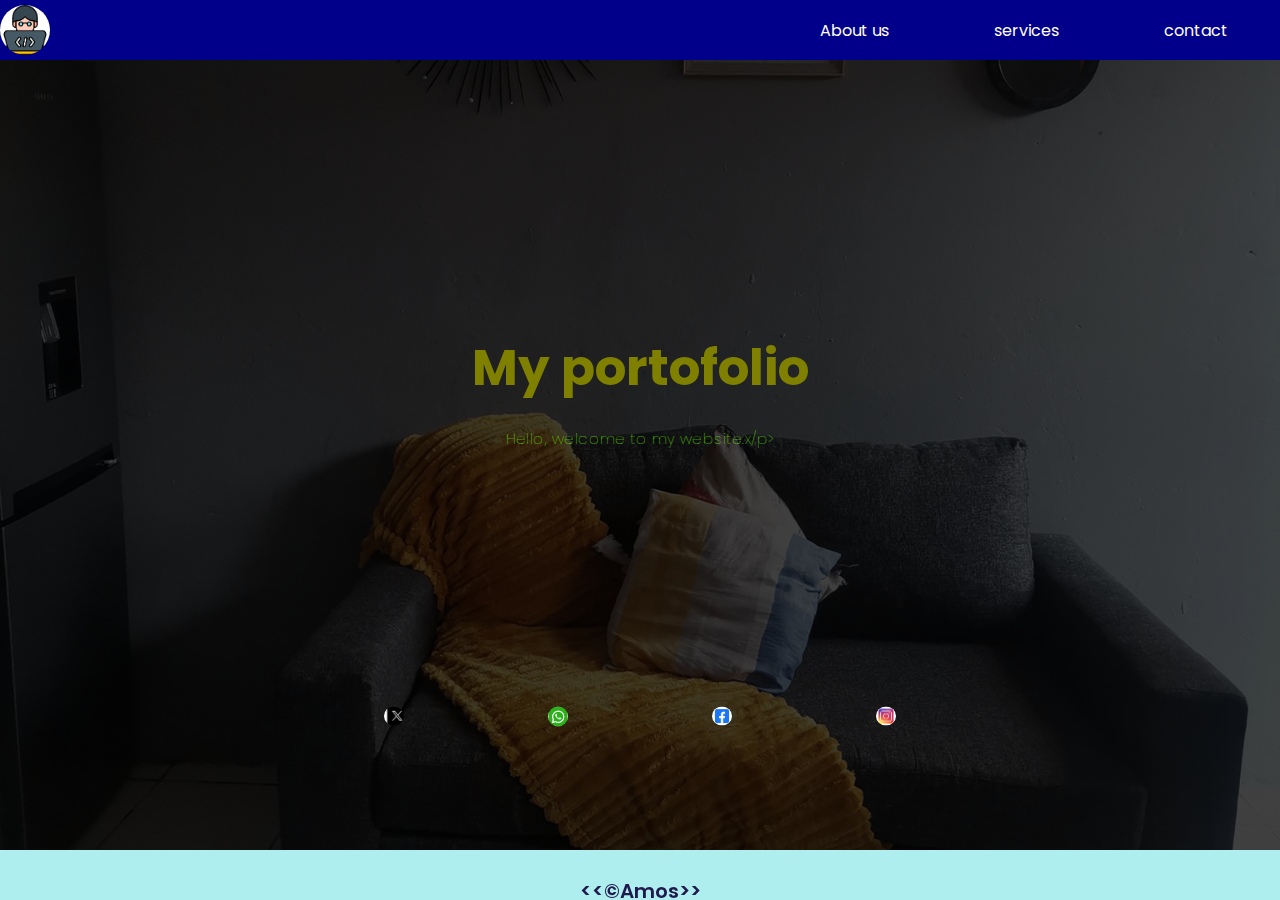
==== index.html @ 2a08d1e5 "Rename home.html to index.html" ====
<!DOCTYPE html>
<html lang="en">
<head>
  <meta charset="UTF-8">
  <meta name="viewport" content="width=device-width, initial-scale=1.0">
  <title>home page</title>
  <link href="https://fonts.googleapis.com/css2?family=Poppins:wght@200;400;500&display=swap" rel="stylesheet">
  <link rel="stylesheet" href="style.css">
</head>
<body>
  <div class="home-nav-section">
    <img class="home-logo" src="Images/developer.png" alt="">
   <div class="content-section">
    <ul>
      
      <li><a href="about.html">About us</a></li>
      <li><a href="services.html">services</a></li>
      <li><a href="contact.html">contact</a></li>
      
    </ul>
   </div> 
   
  </div>
  <div class="home-wrapper">
    <div class="home-container">
        <h1>My portofolio</h1>
        <p>Hello, welcome to my website.x/p>
    </div>
    <div class="social-media">
      <div>
        <a href="#"><img src="Images/x.jpeg" alt=""></a>
      </div>
      <div>
        <a href="#"><img src="Images/wtsapp.png" alt=""></a>
      </div>
      <div>
        <a href="https://www.facebook.com/amos.mutukuh/"><img src="Images/fb.png" alt=""></a>
      </div>
      <div>
        <a href="https://www.instagram.com/mutuku_jnr_1/"><img src="Images/insta.jpeg" alt=""></a>
      </div>
    </div>
  </div>
  <div class="footer">
    <div><h3>&lt;&lt;&copy;Amos&gt;&gt;</h3></div>
  </div>
</body>
</html>
---- style.css ----
*{
  padding: 0;
  margin:0;
  box-sizing: border-box;
  
}

body{
  font-family: 'Poppins', sans-serif;
}


.nav-section{
  width: 100%;
  height: 50px;
  position: fixed;
  background-color:darkblue;
  z-index: 1;
  top:0;
  left:0;
  right:0;
  display:flex;
  justify-content: space-between;
  align-items: center;
}

.nav-section h1{
  width: 55%;
  color: gold;
  line-height: 30px;
}

.form-container{
  width:100%;
  height:150vh;
  margin-top: 50px;
  background-image: linear-gradient(rgba(0,0,0,0.85), rgba(0,0,0,0.85)), url('green.jpg');
  background-position: center;
  background-size: cover;
  position: relative;
}

.logo{
  width: 50px;
  height: 50px;
  background-position: center;
  background-size: cover;
  border-radius: 50%;
  

}

.form-wrapper h3{
  color:black;
  text-align: center;
  margin-top: 10px;
  margin-bottom: 30px;
  
}


.form-wrapper{
  position: absolute;
  left: 35%;
  right: 35%;
  transform: translateY(-50%);
  top:45%;
  
  width: 30%;
  padding-bottom: 50px;
  background-color:powderblue;
}

.form-wrapper form{
  width: 100%;
  
}

 label{
  color:blue;
  font-weight: 600;
  display: block;
  margin-left: 30%;
}

input{
  padding: 8px 10px;
  width: 80%;
  border-radius: 3px;
  border: none;
  border-bottom: 2px solid #009688;
  margin: 5px 3px;
  display: block;
  margin-left: auto;
  margin-right: auto;
}

input:focus{
  outline: 0;
}

form button{
  display: block;
  padding: 8px 0;
  width: 80%;
  margin: 10px auto;
  color:#fff;
  background: blue;
  font-size: 18px;
  font-weight: 200px;
  text-transform: uppercase;
  border: none;
  border-radius: 5px;
  transition: 0.5s;
  cursor: pointer;
}

form button:hover{
  opacity: 0.8;
}

.login{
  background-color: rgb(8, 217, 8);
}
form a{
  text-decoration: none;
  padding-left: 20%;
}
form p{
  margin-top: 20px;
  text-align: center;
  font-weight: 600;
}

.footer div{
  width: 90%;
  margin-left: auto;
  margin-right: auto;
  
}

.login-container{
  width:100%;
  height:100vh;
  background-image: linear-gradient(rgba(0,0,0,0.85), rgba(0,0,0,0.85)), url('bluejpg.jpg');
  background-position: center;
  background-size: cover;
  position: relative;
}

.login-wrapper{
  width:30%;
  position: absolute;
  top:20%;
  left: 35%;
  right: 35%;
}

.login-wrapper form{
  width: 100%;
  background-color: paleturquoise;
  margin: 10px auto;
  padding: 30px 0;
}

.login-wrapper form label{
  color:black;
  font-weight: 600;
}

.login-wrapper form .remember{
  display: flex;
  justify-content: space-around;
  align-items: center;
  height: 40px;
  width: 70%;
  margin: 5px auto;

}

.login-wrapper form .remember p{
  font-size: 14px;
  
}

.login-wrapper form .remember input{
  width:20px;
  height: 50px;
}

.login-wrapper form p{
  display: block;
  margin-top: 10px;
  margin-left: auto;
  margin-right: 20%;
}

.body-wrapper{
  width:100%;
  height:100vh;
 
  background-image: linear-gradient(rgba(0,0,0,0.85), rgba(0,0,0,0.85)), url('bluejpg.jpg');
  background-position: center;
  background-size: cover;
}

.navbar{
  display:flex;
  width:85%;
  padding: 35px 0;
  margin: auto;
  
  justify-content: space-between;
  align-items: center;
}

.navbar img{
  width: 70px;
  height: 70px;
  background-position: center;
  background-size: cover;
  border-radius: 50%;
}

.navbar ul li{
  list-style: none;
  display:inline-block;
  position: relative;
  margin: 0 20px;

}

.navbar ul li a{
  color:#fff;
  text-decoration: none;
  text-transform: uppercase;
}

.navbar ul li a:hover{
  color: red;
}

.navbar ul li::after{
  content: '';
  height: 4px;
  width: 0;
  background: #009688;
  position: absolute;
  left: 0;
  bottom: -5px;
}

.navbar ul li:hover::after{
  width: 100%;
  transition: 0.5s;

}

.navbar h2{
  color: gold;
}

.content{
  width: 100%;
  position: absolute;
  top: 50%;
  transform: translateY(-50%);
  text-align:center;
  color:#fff;
}

.content h1{
  font-size: 50px;
  margin-top: 80px;
}

.content p{
  margin: 20px auto;
  font-weight: 100;
  line-height: 25px;
}

.content button{
  width: 200px;
  padding: 15px 0;
  text-align: center;
  margin: 20px 10px;
  border-radius: 25px;
  font-weight: bold;
  border: 3px solid #009688;
  background: transparent;
  color:white;
  cursor:pointer;
  position:relative;
  overflow: hidden;
}

span{
  background: #009688;
  height: 100%;
  width: 0;
  position: absolute;
  border-radius: 25px;
  left: 0;
  bottom: 0;
  z-index: -1;
  transition: 0.5s;
}

button:hover span{
  width: 100%;
}

button:hover{
  border:none;
}

.footer{
  background-color:paleturquoise;
  position:fixed;
  bottom:0;
  left:0;
  right:0;
  height:50px;
  z-index: 4;
}

.footer div{
  width:100%;
  margin-top: 6px;

}

.footer div h3{
  text-align: center;
  margin-bottom: 50%;
}
/*Home page styling*/

.home-wrapper{
  width:100%;
  height: 100vh;
  background-image: linear-gradient(rgba(0,0,0,0.75), rgba(0,0,0,0.75)), url('Images/home.jpg');
  background-position: center;
  background-size: cover;
}

.home-nav-section{
  height: 60px;
  background-color: darkblue;
  display:flex;
  justify-content: space-between;
  align-items: center;
  position: fixed;
  top:0;
  left:0;
  right:0;
}


.home-logo{
  width:50px;
  height: 50px;
  background-position: center;
  background-size: cover;
  border-radius: 50%;
}


.content-section{
  width:40%;
  
}



.content-section ul{
  list-style: none;
  display: flex;
  justify-content: space-around;
  
  
}

.content-section ul li{
  display: inline-block;
  position: relative;
}

.content-section ul li a{
  color:#fff;
  text-decoration: none;
  font-size: 16px;
}

.content-section ul li::after{
  content: '';
  height: 4px;
  width: 0;
  background: red;
  position: absolute;
  left: 0;
  bottom: -5px;
}

.content-section ul li:hover::after{
  width: 100%;
  transition: 0.5s;

}

.profile{

  width:30%;
  display:flex;
  justify-content: space-around;
  align-items: center;
}

.profile .log-out{
  width:60px;
  height: 20px;
  background-color: red;
 
}



.profile .log-out div a{
  width: 100%;
  color:#fff;
  padding-left: 2px;
  font-size: 15px;
  text-align: center;
  text-decoration: none;
}

.profile .bell{
  width:20px;
  height:20px;
  position: relative;

}

.profile .bell img{
  width:100%;
  background-position: center;
  background-size: cover;
  border-radius: 50%;
 
}

.profile .bell .count{
  width: 15px;
  height: 15px;
    position: absolute;
    top:-8px;
    right: -4px;
    background-color: red;
    position: absolute;
    border-radius: 50%;
}

.profile .bell .count p{
  width: 100%;
  margin: 0 auto;
  color: #fff;
  font-weight: 600;
  font-size: 12px;
  text-align: center;
}

.profile .msg{
  position: relative;
  width:25px;
  height:25px;
}

.msg-count{
  width: 15px;
  height: 15px;
    position: absolute;
    top:-8px;
    right: -4px;
    background-color: red;
    position: absolute;
    border-radius: 50%;
}

 .msg-count p{
  width: 100%;
  margin: 0 auto;
  color: #fff;
  font-weight: 600;
  font-size: 12px;
  text-align: center;
}

.profile .msg img{
  width:100%;
  background-position: center;
  background-size: cover;
  border-radius: 50%;
}

.profile .img{
  background-color: #fff;
  width:40px;
  height:40px;
  border-radius: 50%;
  
}

.profile .img p{
  width:100%;
  margin-top:25%;
  margin-bottom: 50%;
  text-align: center;
  font-weight: bold;
}


.home-container{
  width: 100%;
  position: absolute;
  top: 40%;
  transform: translateY(-50%);
  text-align:center;
  color:#fff;
}

.home-container h1{
  margin-top: 80px;
  font-size: 50px;
  color:olive
}

.home-container p{
  margin: 20px auto;
  font-weight: 100;
  line-height: 25px;
  color:lawngreen
}

.social-media{
  width: 40%;
  transform: translateY(-50%);
  position: absolute;
  top:80%;
  left: 30%;
 
  display: flex;
  flex-direction: row;
  justify-content: space-between;
  
}

.social-media img{
  width:20px;
  border-radius: 50%;
}

.social-media img:hover{
  margin-bottom: 5px;
}

/*about page styling*/
.about-container{
  width:100%;
  height: 100vh;
  background-image: linear-gradient(rgba(0,0,0,0.75), rgba(0,0,0,0.75)), url('Images/home.jpg');
  background-position: center;
  background-size: cover;
  margin-top: 50px;
}

.about-container .content-wrapper{
  width: 80%;
  margin-top: 60px;
  margin-left: auto;
  margin-right: auto;
  
}

.about-container .content-wrapper p{
  width: 90%;
  display: block;
  color:white;
  line-height: 25px;
  font-size: 18px;
  top:10%;
  margin-left: auto;
  margin-right: auto;
  padding: 30px;
}

.about-container .content-wrapper{
  display:flex;
  flex-direction: column;
  margin: 0 auto;
}

.about-container .content-wrapper p ul{
  display: flex;
  align-items: center;
  justify-content: space-around;
}

.about-container .content-wrapper p ul li{
  color:goldenrod;
}
/* our services page*/

section{
  margin-top: 60px;
  width:100%;
  height: 100vh;
  display:grid;
  place-items: center;
  z-index: -1;
}

.row{
  display:flex;
  flex-wrap: nowrap;
}

.column{
  width:100%;
  border:1px solid orange;
  padding:0 1em 1em 1em;
  text-align: center;
}

.card{
  border:1px solid black;
  width:100%;
  height:100%;
  padding:2em 1.5em;
  background: linear-gradient(#ffffff 50%, #2c7bfe 50%);
  background-size: 100% 200%;
  background-position: 0 2.5%;
  border-radius: 5px;
  box-shadow: 0 0 35px rgba(0, 0, 0, 0.12);
  transition: 0.5s;
}

h3{
  font-size: 20px;
  font-weight: 600;
  color:#1f194c;
  padding: 1em 0;
}

p{
  color:#575a7b;
  line-height: 1.6;
  font-size: 15px;
  letter-spacing: 0.03em;
}

.img-wrapper{
  background-color: #2c7bfe;
  
  margin: auto;
  font-size: 30px;
  height: 2.5em;
  width: 2.5em;
  color:#ffffff;
  border-radius: 50%;
  display: grid;
  place-items: center;
  transition: 0.5s;
}

.img-wrapper img{
  width:100%;
  height:100%;
  background-position: center;
  background-size: cover;
  border-radius: 50%;
}

.card:hover{
  background-position: 0 100%;
}

.card:hover .img-wrapper{
  background-color: #ffffff;
  color:#2c7bfe;
}

.card:hover h3{
  color:#ffffff;
}

.card:hover p{
  color:#ffffff;
}

@media screen and (min-width:768px){
  .section{
    padding: 0 2em;
  }

  .column{
    flex:0 50%;
    max-width: 50%;
  }
}

@media screen and (min-width:992px){
  .section{
    padding: 1em 3em;
  }

  .column{
    flex:0 0 33.33%;
    max-width: 33.33%;
  }
}
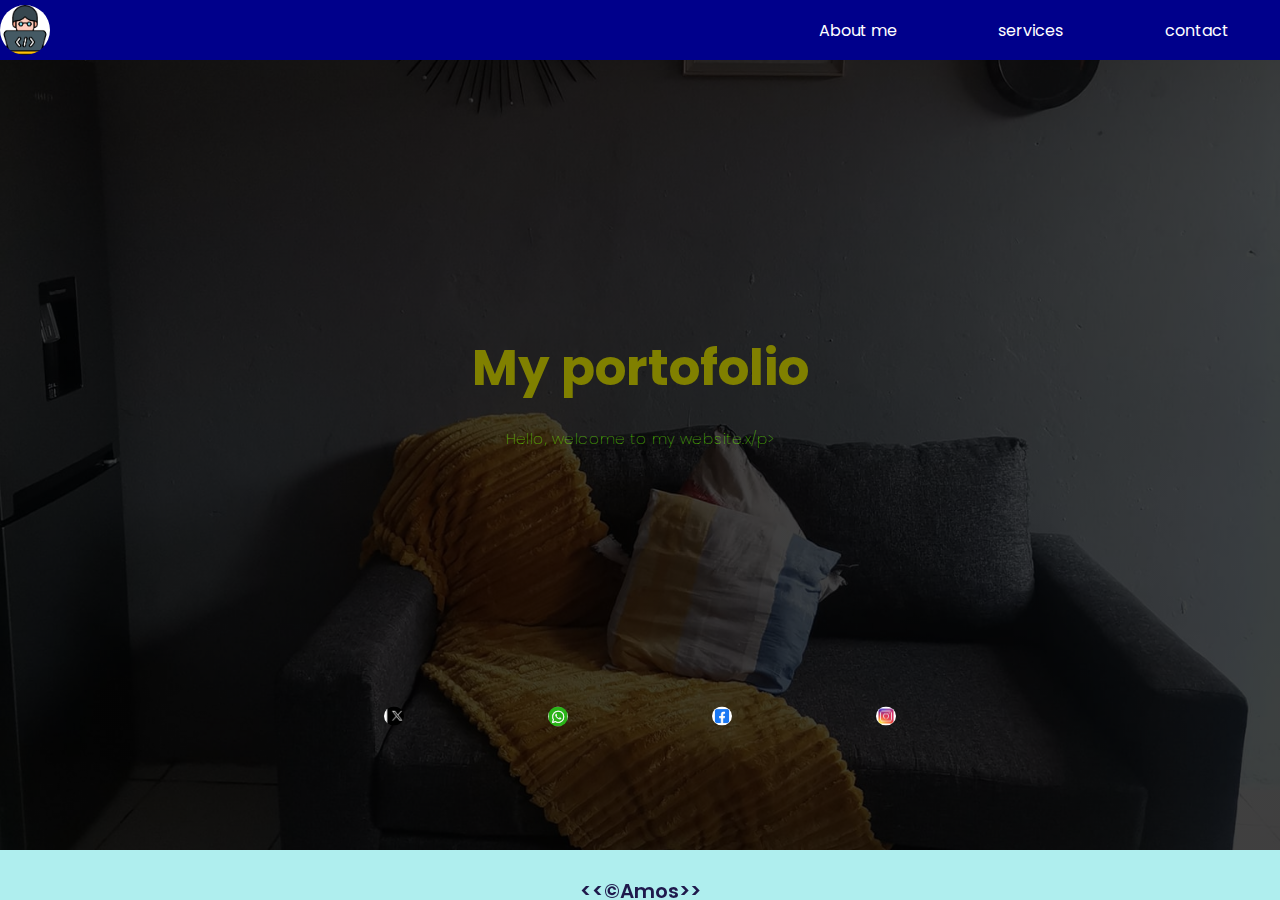
==== commit b432a5e5: "Update index.html" ====
--- a/index.html
+++ b/index.html
@@ -13,7 +13,7 @@
    <div class="content-section">
     <ul>
       
-      <li><a href="about.html">About us</a></li>
+      <li><a href="about.html">About me</a></li>
       <li><a href="services.html">services</a></li>
       <li><a href="contact.html">contact</a></li>
       
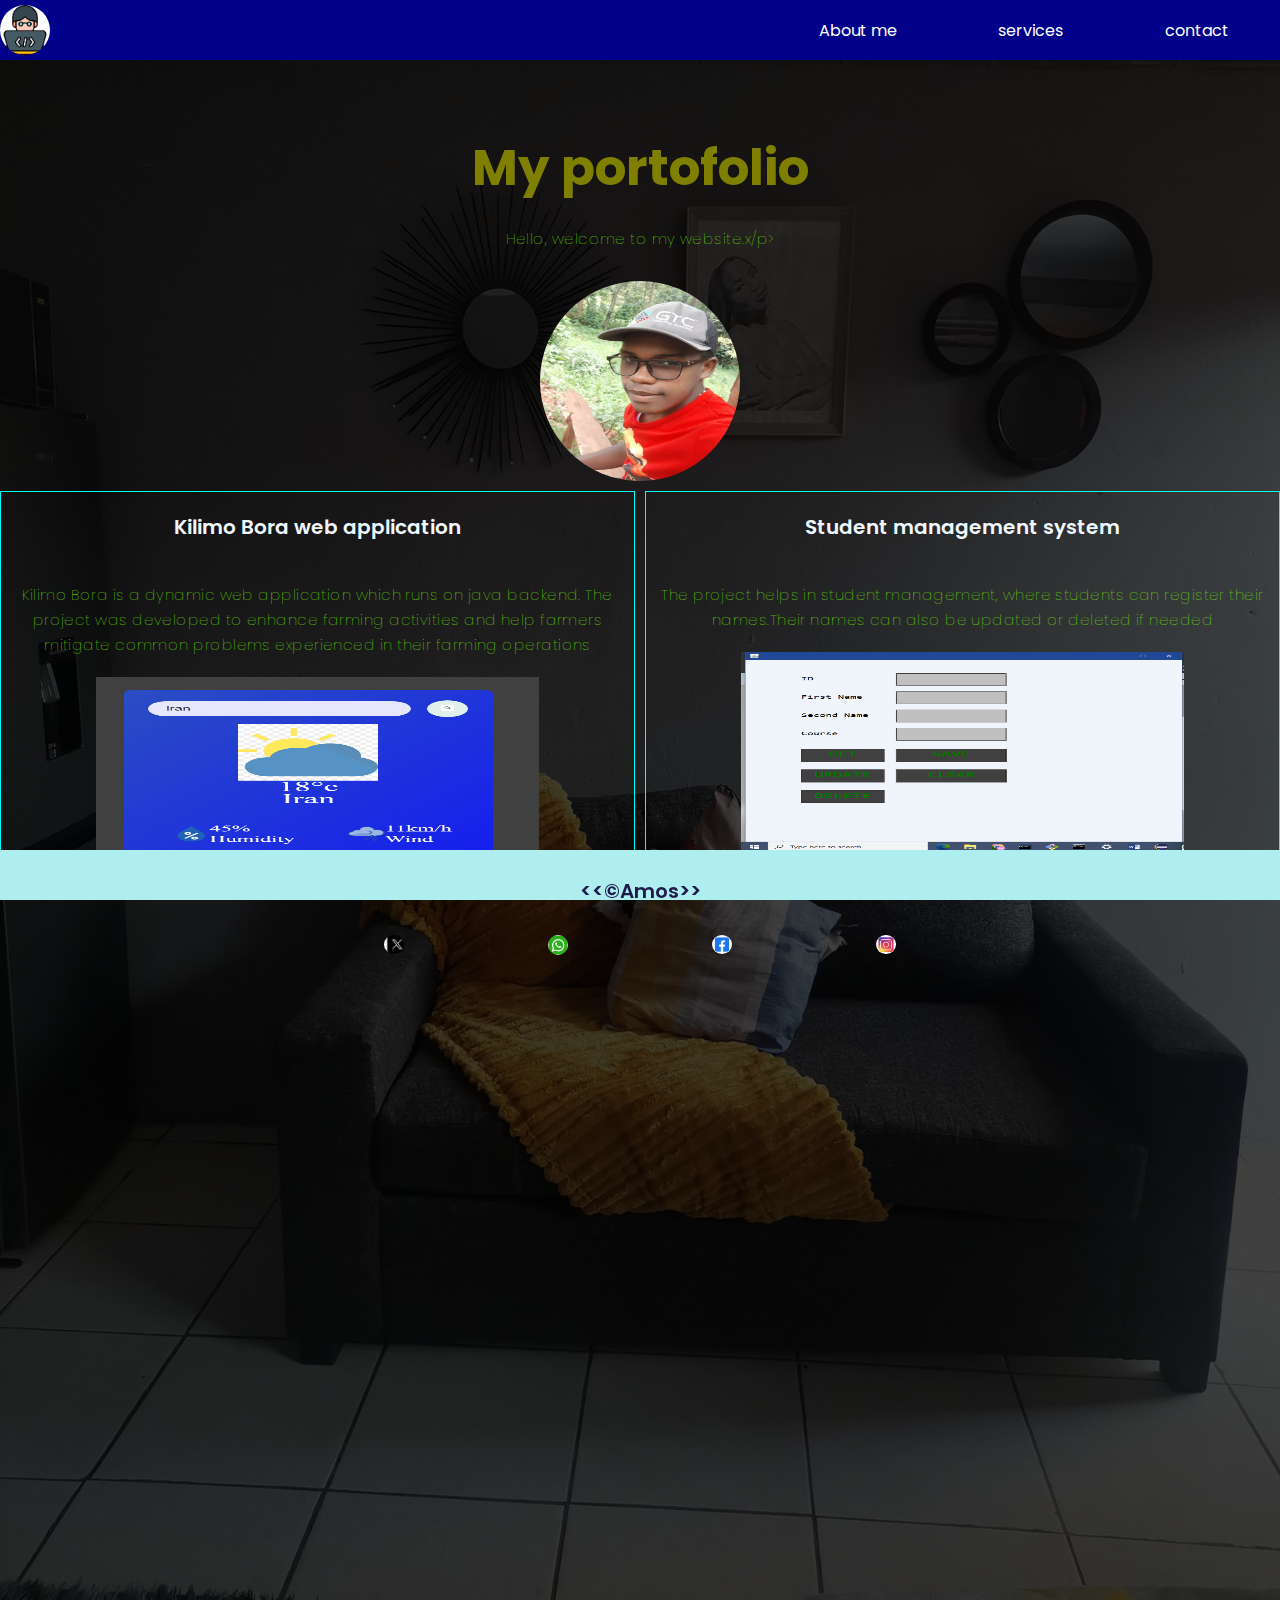
==== commit 8fd840bd: "after changes" ====
--- a/index.html
+++ b/index.html
@@ -25,21 +25,41 @@
     <div class="home-container">
         <h1>My portofolio</h1>
         <p>Hello, welcome to my website.x/p>
+        
+          <div class="desc">
+            <img class="profile" src="Images/i2.jpg" alt="">
+            <div class="projects">
+              <div class="one">
+                <h3 style="color:aliceblue">Kilimo Bora web application</h3>
+                <p>Kilimo Bora is a dynamic web application which runs on java backend. The project was developed to enhance farming activities and help farmers mitigate common problems experienced in their farming operations</p>
+                <img class="proj-img" src="Images/weather.png" alt="">
+              </div>
+              <div class="two">
+                <h3 style="color: aliceblue;">Student management system</h3>
+                <p>The project helps in student management, where students can register their names.Their names can also be updated or deleted if needed</p>
+                <img class="proj-img" src="Images/mgt.png" alt="">
+              </div>
+              
+            </div>
+          </div>
+
+          <div class="social-media">
+            <div>
+              <a href="#"><img src="Images/x.jpeg" alt=""></a>
+            </div>
+            <div>
+              <a href="#"><img src="Images/wtsapp.png" alt=""></a>
+            </div>
+            <div>
+              <a href="https://www.facebook.com/amos.mutukuh/"><img src="Images/fb.png" alt=""></a>
+            </div>
+            <div>
+              <a href="https://www.instagram.com/mutuku_jnr_1/"><img src="Images/insta.jpeg" alt=""></a>
+            </div>
+          </div>
     </div>
-    <div class="social-media">
-      <div>
-        <a href="#"><img src="Images/x.jpeg" alt=""></a>
-      </div>
-      <div>
-        <a href="#"><img src="Images/wtsapp.png" alt=""></a>
-      </div>
-      <div>
-        <a href="https://www.facebook.com/amos.mutukuh/"><img src="Images/fb.png" alt=""></a>
-      </div>
-      <div>
-        <a href="https://www.instagram.com/mutuku_jnr_1/"><img src="Images/insta.jpeg" alt=""></a>
-      </div>
-    </div>
+    
+   
   </div>
   <div class="footer">
     <div><h3>&lt;&lt;&copy;Amos&gt;&gt;</h3></div>
--- a/style.css
+++ b/style.css
@@ -339,7 +339,7 @@
 
 .home-wrapper{
   width:100%;
-  height: 100vh;
+  height: 180vh;
   background-image: linear-gradient(rgba(0,0,0,0.75), rgba(0,0,0,0.75)), url('Images/home.jpg');
   background-position: center;
   background-size: cover;
@@ -355,6 +355,7 @@
   top:0;
   left:0;
   right:0;
+  z-index: 1;
 }
 
 
@@ -522,11 +523,12 @@
 
 .home-container{
   width: 100%;
+  height: fit-content;
   position: absolute;
-  top: 40%;
-  transform: translateY(-50%);
+  top: 50px;
   text-align:center;
   color:#fff;
+  
 }
 
 .home-container h1{
@@ -542,13 +544,56 @@
   color:lawngreen
 }
 
-.social-media{
+.home-container .desc{
+  width:100;
+  height: fit-content;
+  margin-top: 20px;
+  display:flex;
+  flex-direction: column;
+  justify-content: space-between;
+}
+
+.home-container .desc .profile{
+  width:200px;
+  height:200px;
+  margin: 10px auto;
+  background-position: center;
+  background-size: cover;
+  border-radius: 50%;
+}
+
+.home-container .projects{
+  display:grid;
+  grid-template-columns: 1fr 1fr;
+  column-gap: 10px;
+}
+
+.home-container .projects .one,.two{
+  border: 1px solid aqua;
+  transition: 0.5s;
+}
+
+.home-container .projects .one:hover{
+  color:white;
+  background-color: #575a7b;
+  cursor: pointer;
+}
+
+.home-container .projects .two:hover{
+  color:white;
+  background-color: #575a7b;
+  cursor: pointer;
+}
+
+.proj-img{
+  width:70%;
+  height:200px;
+}
+
+.home-container .social-media{
   width: 40%;
-  transform: translateY(-50%);
-  position: absolute;
-  top:80%;
   left: 30%;
- 
+  margin: 50px auto;
   display: flex;
   flex-direction: row;
   justify-content: space-between;
@@ -600,13 +645,12 @@
   margin: 0 auto;
 }
 
-.about-container .content-wrapper p ul{
+ ul{
   display: flex;
   align-items: center;
   justify-content: space-around;
 }
-
-.about-container .content-wrapper p ul li{
+ul li{
   color:goldenrod;
 }
 /* our services page*/
